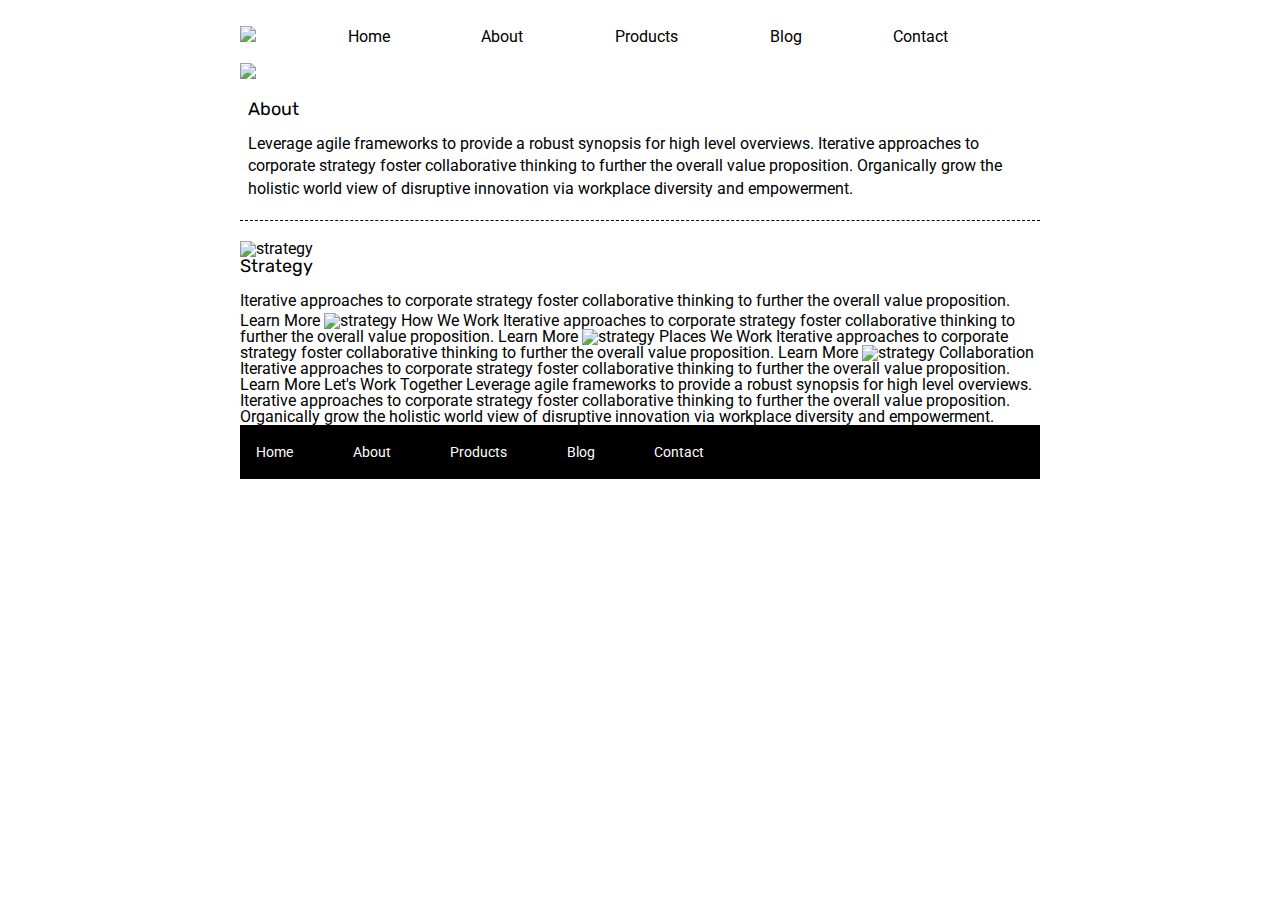
==== about.html @ 6e89d919 "Have added styling to the About Page." ====
<!doctype html>

<html lang="en">
<head>
  <meta charset="utf-8">

  <title>Sprint Challenge - About</title>

  <link href="https://fonts.googleapis.com/css?family=Roboto|Rubik" rel="stylesheet">
  <link rel="stylesheet" href="css/index.css">

</head>

<body>

    <div class="container about-page">
      
      <header>
        <nav>
          <div><img src="img/lambda-black.png"></div>
          <a href="#">Home</a>
          <a href="#">About</a>
          <a href="#">Products</a>
          <a href="#">Blog</a>
          <a href="#">Contact</a>
        </nav>
        <div>
            <img src="img/jumbo-about.png">
        </div>
      </header>
  
      <section class="about-top-content">
        <div class="text-container">
          <h2>About</h2>
          <p>Leverage agile frameworks to provide a robust synopsis for high level overviews. Iterative approaches to corporate strategy foster collaborative thinking to further the overall value proposition. Organically grow the holistic world view of disruptive innovation via workplace diversity and empowerment.</p>
        </div>
      </section>

      <img src="img/about-plan.png" alt="strategy">
      
      <h2>Strategy</h2>
      
      <p>Iterative approaches to corporate strategy foster collaborative thinking to further the overall value proposition.</p>

      Learn More



      <img src="img/about-working.png" alt="strategy">
      
      How We Work
      
      Iterative approaches to corporate strategy foster collaborative thinking to further the overall value proposition.

      Learn More



      <img src="img/about-office.png" alt="strategy">
      
      Places We Work

      Iterative approaches to corporate strategy foster collaborative thinking to further the overall value proposition.

      Learn More

      <img src="img/about-meeting.png" alt="strategy">
      
      Collaboration
      
      Iterative approaches to corporate strategy foster collaborative thinking to further the overall value proposition.

      Learn More

      Let's Work Together

      Leverage agile frameworks to provide a robust synopsis for high level overviews. Iterative approaches to corporate strategy foster collaborative thinking to further the overall value proposition. Organically grow the holistic world view of disruptive innovation via workplace diversity and empowerment.
          
        <footer>
          <nav>
            <a href="index.html">Home</a>
            <a href="#">About</a>
            <a href="#">Products</a>
            <a href="#">Blog</a>
            <a href="#">Contact</a>
          </nav>
        </footer>
    </div><!-- container -->        
</body>
</html>
---- css/index.css ----
/* http://meyerweb.com/eric/tools/css/reset/ 
   v2.0 | 20110126
   License: none (public domain)
*/

html, body, div, span, applet, object, iframe,
h1, h2, h3, h4, h5, h6, p, blockquote, pre,
a, abbr, acronym, address, big, cite, code,
del, dfn, em, img, ins, kbd, q, s, samp,
small, strike, strong, sub, sup, tt, var,
b, u, i, center,
dl, dt, dd, ol, ul, li,
fieldset, form, label, legend,
table, caption, tbody, tfoot, thead, tr, th, td,
article, aside, canvas, details, embed, 
figure, figcaption, footer, header, hgroup, 
menu, nav, output, ruby, section, summary,
time, mark, audio, video {
	margin: 0;
	padding: 0;
	border: 0;
	font-size: 100%;
	font: inherit;
	vertical-align: baseline;
}
/* HTML5 display-role reset for older browsers */
article, aside, details, figcaption, figure, 
footer, header, hgroup, menu, nav, section {
	display: block;
}
body {
	line-height: 1;
}
ol, ul {
	list-style: none;
}
blockquote, q {
	quotes: none;
}
blockquote:before, blockquote:after,
q:before, q:after {
	content: '';
	content: none;
}
table {
	border-collapse: collapse;
	border-spacing: 0;
}

* {
    box-sizing: border-box;
}

html, body {
    height: 100%;
    font-family: 'Roboto', sans-serif;
}

h1, h2, h3, h4, h5 {
    font-size: 18px;
    margin-bottom: 15px;
    font-family: 'Rubik', sans-serif;
}

p {
    line-height: 1.4;
}

.container {
    width: 800px;
    margin: 0 auto;
}

.top-content {
    display: flex;
    flex-wrap: wrap;
    justify-content: space-evenly;
    margin-bottom: 20px;
    border-bottom: 1px dashed black;
}

.top-content .text-container {
    width: 48%;
    padding: 0 1%;
    padding-bottom: 20px;  
}

.middle-content {
    margin-bottom: 20px;
    border-bottom: 1px dashed black;
}

.middle-content h2 {
    padding: 0 2%;
    margin-bottom: 0;
}

.middle-content .boxes {
    display: flex;
    flex-wrap: wrap;
    justify-content: space-evenly;
}

.middle-content .boxes .box {
    width: 12.5%;
    height: 100px;
    background: black;
    margin: 20px 2.5%;
    color: white;
    display: flex;
    align-items: center;
    justify-content: center;
}

.bottom-content {
    display: flex;
    margin: 0 2% 20px;
    justify-content: space-around;
}

.bottom-content .text-container {
    padding-right: 4%;
}

.bottom-content .text-container:last-child {
    padding-right: 0;
}

footer {
    width: 100%;
    background: black;
}

footer nav {
    width: 60%;
    display: flex;
    justify-content: space-between;
    align-items: flex-end;
    padding: 20px 2%;
    font-size: 14px;
}

footer nav a {
    color: white;
    text-decoration: none;
}

header {
    width: 100%;
    display: flex;
    flex-direction: column;
}

header nav{
    display: flex;
    justify-content: space-evenly;
    /* align-items: center; */
    align-items: flex-end;
    height: 5vh;
    margin-bottom: 2vh;
}

header nav a {
    margin-right: auto;
    text-decoration: none;
    color: black;
}

header nav div {
    margin-right: auto;
}

header > div {
    margin-bottom: 2vh;
}

/* I believe I have to target the Div Boxes like this due to the specificity rules. Using class names + nth Child selector is more specific */

.middle-content .boxes .box:nth-child(1) {
     background: teal;
 }

 .middle-content .boxes .box:nth-child(2) {
    background: gold;
}

.middle-content .boxes .box:nth-child(3) {
    background: cadetblue;
}

.middle-content .boxes .box:nth-child(4) {
    background: coral;
}

.middle-content .boxes .box:nth-child(5) {
    background: crimson;
}

.middle-content .boxes .box:nth-child(6) {
    background: forestgreen;
}

.middle-content .boxes .box:nth-child(7) {
    background: darkorchid;
}

.middle-content .boxes .box:nth-child(8) {
    background: hotpink;
}

.middle-content .boxes .box:nth-child(9) {
    background: indigo;
}

.middle-content .boxes .box:nth-child(10) {
    background: dodgerblue;
}

.container .about-page{
    width: 800px;
    margin: 0 auto;
}

.about-top-content {
    display: flex;
    flex-wrap: wrap;
    justify-content: space-evenly;
    margin-bottom: 20px;
    border-bottom: 1px dashed black;
}

.about-top-content .text-container {
    width: 100%;
    padding: 0 1%;
    padding-bottom: 20px;  
}
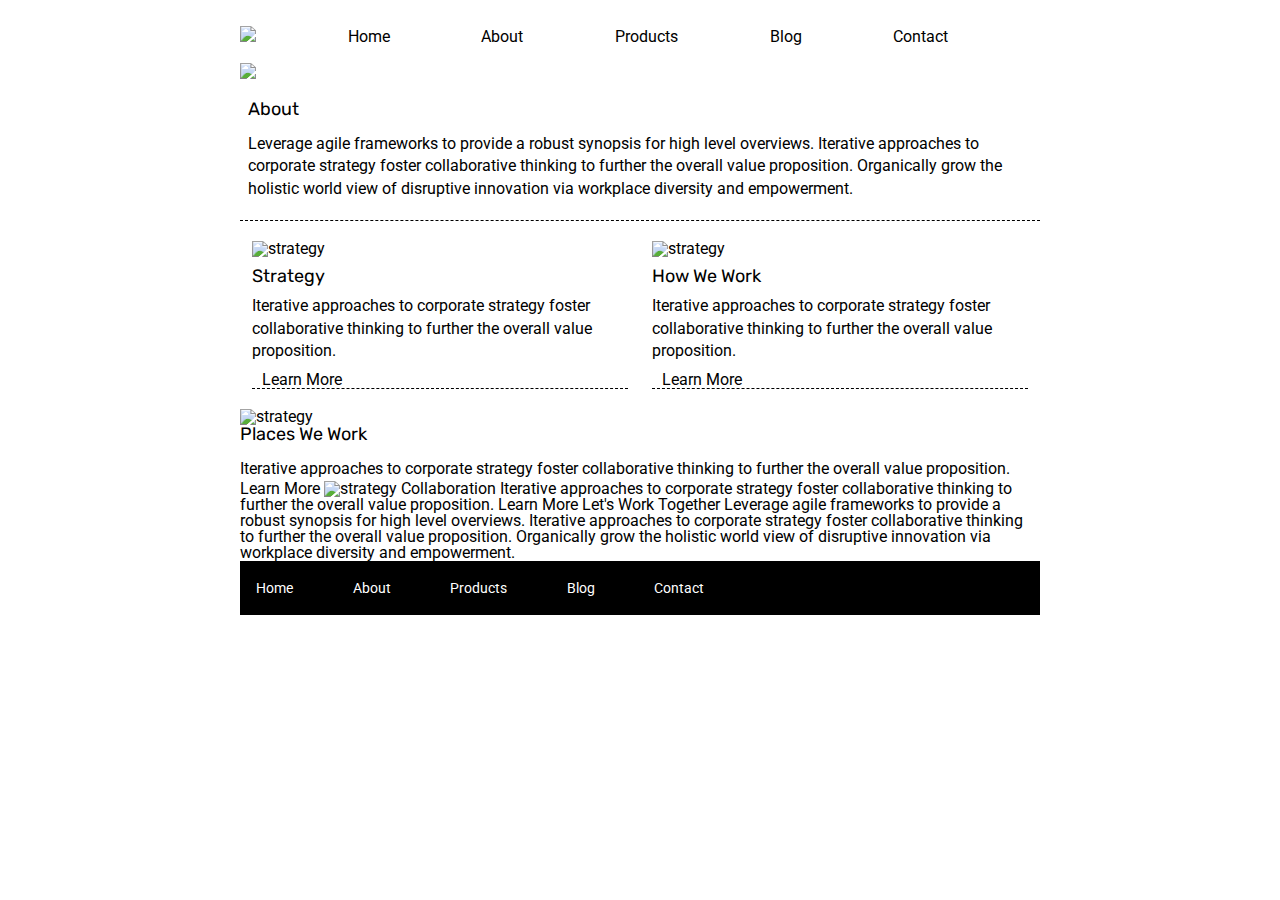
==== commit ac1ed1fc: "adding styling for the learn more buttons. After that I can pretty much finish this thing up." ====
--- a/about.html
+++ b/about.html
@@ -36,33 +36,27 @@
         </div>
       </section>
 
-      <img src="img/about-plan.png" alt="strategy">
-      
-      <h2>Strategy</h2>
-      
-      <p>Iterative approaches to corporate strategy foster collaborative thinking to further the overall value proposition.</p>
+      <section class="about-middle-content">
+        <div class="info-container">
+          <img src="img/about-plan.png" alt="strategy">
+          <h2>Strategy</h2>
+          <p>Iterative approaches to corporate strategy foster collaborative thinking to further the overall value proposition.</p>
+          <a>Learn More</a>
+        </div>
 
-      Learn More
-
-
-
-      <img src="img/about-working.png" alt="strategy">
-      
-      How We Work
-      
-      Iterative approaches to corporate strategy foster collaborative thinking to further the overall value proposition.
-
-      Learn More
-
+        <div class="info-container">
+          <img src="img/about-working.png" alt="strategy">
+          <h2>How We Work</h2>
+          <p>Iterative approaches to corporate strategy foster collaborative thinking to further the overall value proposition.</p>
+          <a>Learn More</a>
+        </div>
+      </section>
 
 
       <img src="img/about-office.png" alt="strategy">
-      
-      Places We Work
-
-      Iterative approaches to corporate strategy foster collaborative thinking to further the overall value proposition.
-
-      Learn More
+      <h2>Places We Work</h2>
+      <p>Iterative approaches to corporate strategy foster collaborative thinking to further the overall value proposition.</p>
+      <a>Learn More</a>
 
       <img src="img/about-meeting.png" alt="strategy">
       
--- a/css/index.css
+++ b/css/index.css
@@ -233,4 +233,34 @@
     width: 100%;
     padding: 0 1%;
     padding-bottom: 20px;  
+}
+
+.about-middle-content {
+    margin-bottom: 20px;
+    display: flex;
+}
+
+.info-container{
+    border-bottom: 1px dashed black;
+    margin-left: 1.5%;
+    margin-right: 1.5%;
+}
+
+.info-container h2 {
+    margin-bottom: 10px;
+    margin-top: 10px;
+    margin-left: 0;
+}
+
+.info-container p {
+    margin-bottom: 10px;
+    margin-top: 10px;
+    margin-left: 0;
+}
+
+.info-container a {
+    padding: 10px;
+    margin-bottom: 10px;
+    margin-top: 10px;
+    margin-left: 0;
 }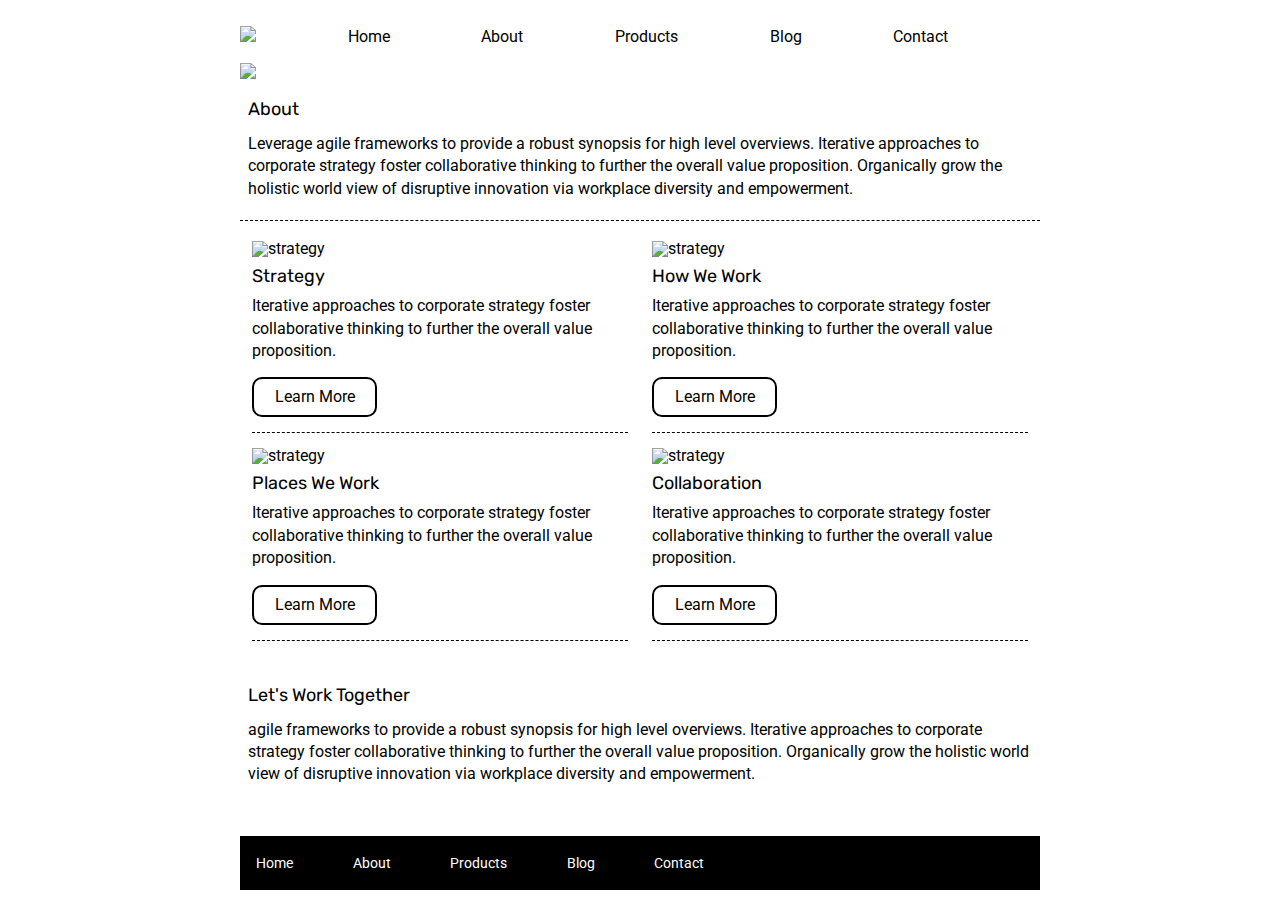
==== commit 8fed32a8: "Everything is matching. Just need finishing touches. Making Learn More actual links etc." ====
--- a/about.html
+++ b/about.html
@@ -41,35 +41,39 @@
           <img src="img/about-plan.png" alt="strategy">
           <h2>Strategy</h2>
           <p>Iterative approaches to corporate strategy foster collaborative thinking to further the overall value proposition.</p>
-          <a>Learn More</a>
+          <div>Learn More</div>
         </div>
 
         <div class="info-container">
           <img src="img/about-working.png" alt="strategy">
           <h2>How We Work</h2>
           <p>Iterative approaches to corporate strategy foster collaborative thinking to further the overall value proposition.</p>
-          <a>Learn More</a>
+          <div>Learn More</div>
         </div>
       </section>
 
+      <section class="about-middle-content">
+        <div class="info-container">
+          <img src="img/about-office.png" alt="strategy">
+          <h2>Places We Work</h2>
+          <p>Iterative approaches to corporate strategy foster collaborative thinking to further the overall value proposition.</p>
+          <div>Learn More</div>
+        </div>
 
-      <img src="img/about-office.png" alt="strategy">
-      <h2>Places We Work</h2>
-      <p>Iterative approaches to corporate strategy foster collaborative thinking to further the overall value proposition.</p>
-      <a>Learn More</a>
+        <div class="info-container">
+          <img src="img/about-meeting.png" alt="strategy">
+          <h2>Collaboration</h2>
+          <p>Iterative approaches to corporate strategy foster collaborative thinking to further the overall value proposition.</p>
+          <div>Learn More</div>
+        </div>
+      </section>
+      <section class="about-bottom-content">
+        <div class="text-container">
+          <h2>Let's Work Together</h2>
 
-      <img src="img/about-meeting.png" alt="strategy">
-      
-      Collaboration
-      
-      Iterative approaches to corporate strategy foster collaborative thinking to further the overall value proposition.
+          <p> agile frameworks to provide a robust synopsis for high level overviews. Iterative approaches to corporate strategy foster collaborative thinking to further the overall value proposition. Organically grow the holistic world view of disruptive innovation via workplace diversity and empowerment.</p>
+      </section>
 
-      Learn More
-
-      Let's Work Together
-
-      Leverage agile frameworks to provide a robust synopsis for high level overviews. Iterative approaches to corporate strategy foster collaborative thinking to further the overall value proposition. Organically grow the holistic world view of disruptive innovation via workplace diversity and empowerment.
-          
         <footer>
           <nav>
             <a href="index.html">Home</a>
--- a/css/index.css
+++ b/css/index.css
@@ -236,7 +236,7 @@
 }
 
 .about-middle-content {
-    margin-bottom: 20px;
+    margin-bottom: 15px;
     display: flex;
 }
 
@@ -258,9 +258,36 @@
     margin-left: 0;
 }
 
-.info-container a {
-    padding: 10px;
-    margin-bottom: 10px;
+/* .info-container a {
+    padding: 5px 20px;
+    margin-bottom: 40px;
     margin-top: 10px;
     margin-left: 0;
+    border: 2px black solid;
+    border-radius: 10px;
+} */
+
+.info-container div {
+    padding: 10px 15px;
+    margin-bottom: 15px;
+    margin-top: 15px;
+    margin-left: 0;
+    width: 125px;
+    border: 2px black solid;
+    border-radius: 10px;
+    text-align: center;
+}
+
+.about-bottom-content {
+    display: flex;
+    flex-wrap: wrap;
+    justify-content: space-evenly;
+    margin-bottom: 30px;
+    margin-top: 45px;
+}
+
+.about-bottom-content .text-container {
+    width: 100%;
+    padding: 0 1%;
+    padding-bottom: 20px;  
 }